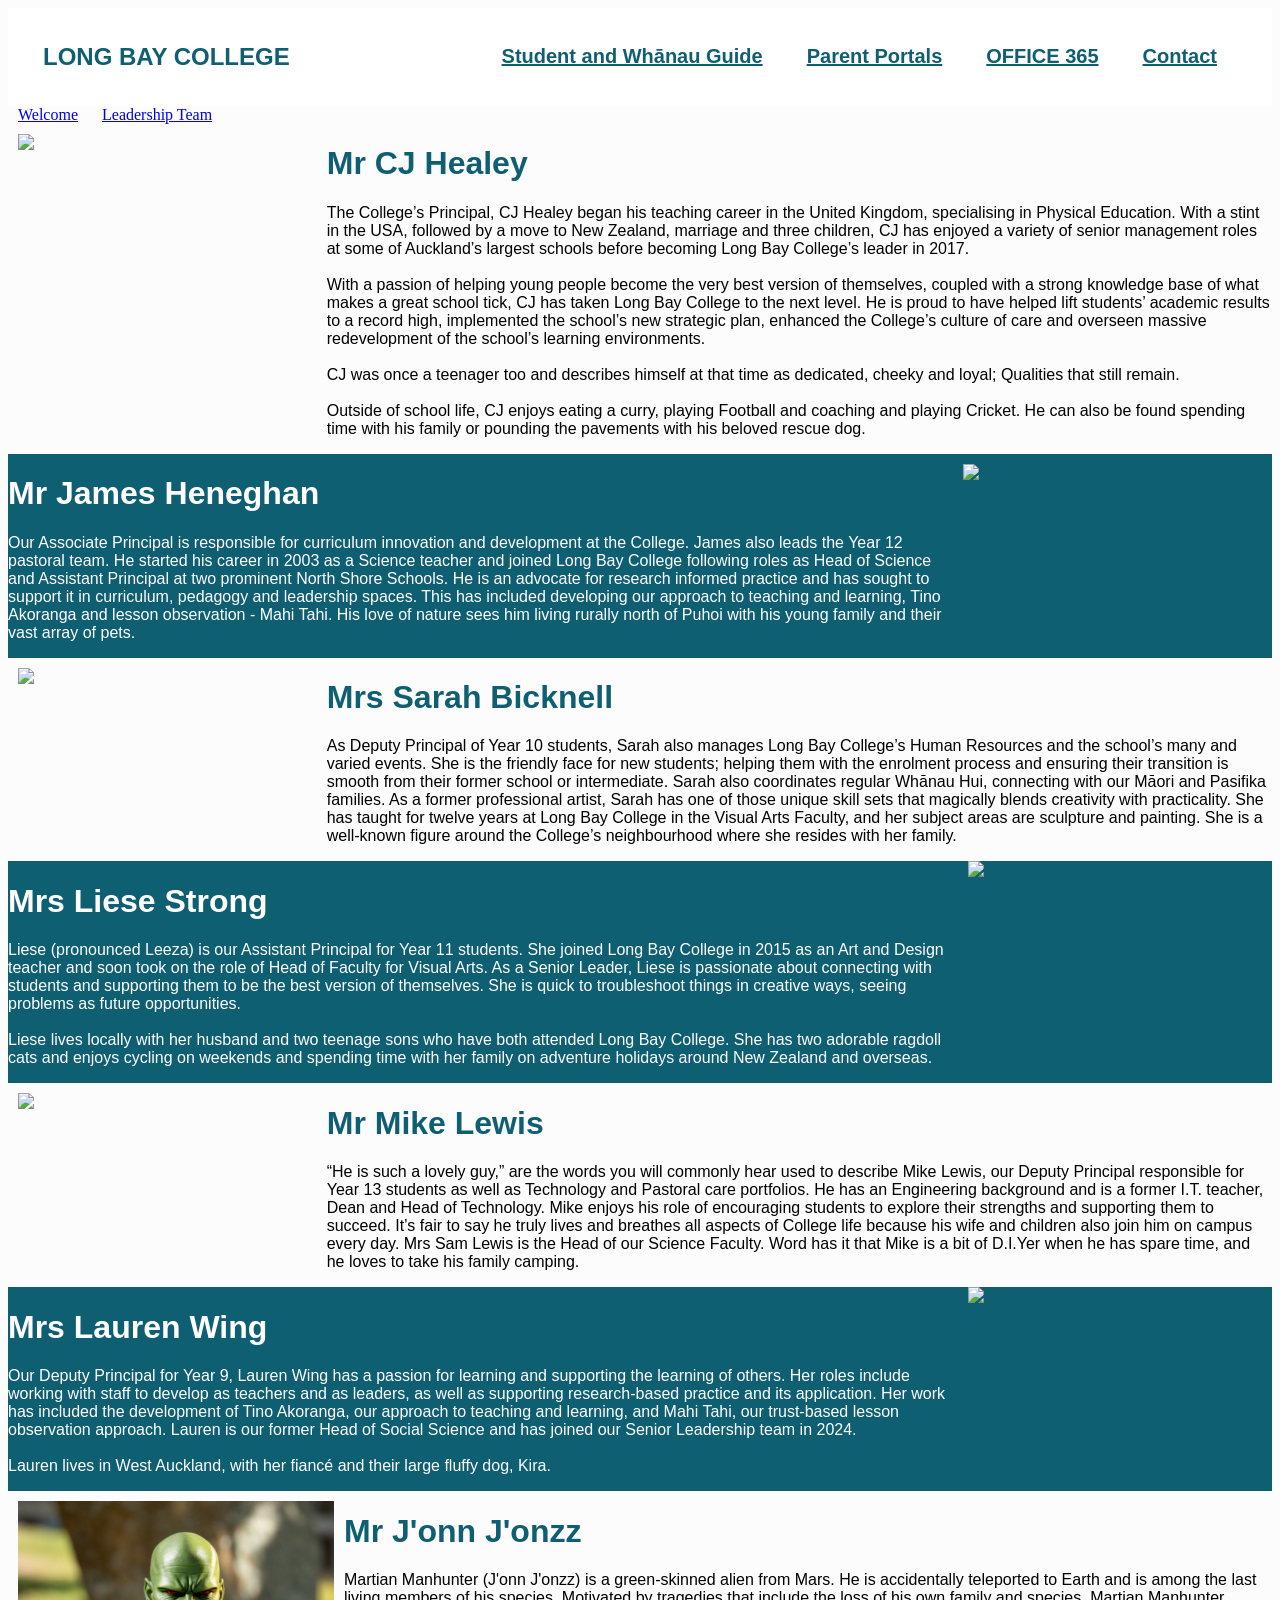
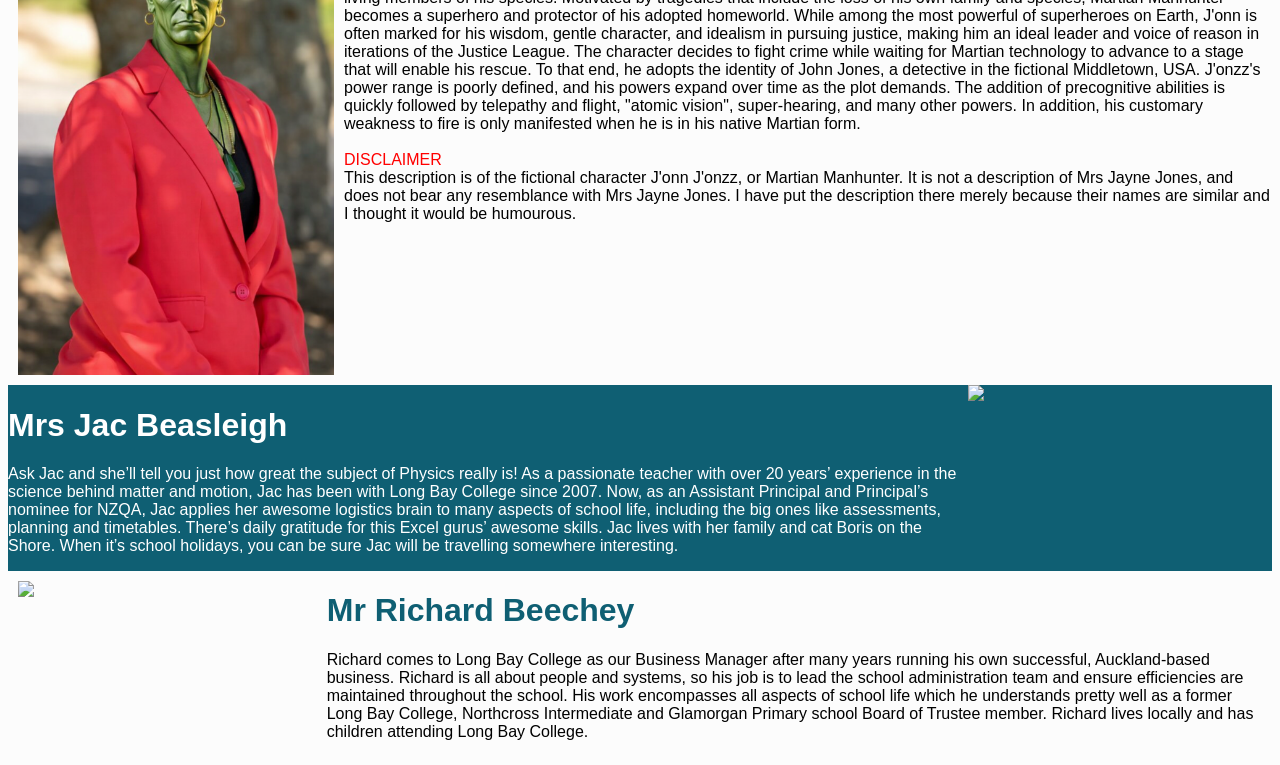
==== leadership.html @ 9ea4eecf "Add files via upload" ====
<!DOCTYPE html>
<html lang="en">
<head>
    <meta charset="UTF-8">
    <meta name="viewport" content="width=device-width, initial-scale=1.0">
    <title>Leadership Team - Long Bay Colleeg</title>
    <link rel="stylesheet" href="css.css">
</head>
<body>
<div>
    <div class="nav">   
        <div class="logo"><h2>LONG BAY COLLEGE</h2></div>
        <div class="buttons">
            <a href="menu.html" class="topbutton" target="_blank"><strong>Student and Whānau Guide</strong></a>
            <a href="studentsupport.html" class="topbutton" target="_blank"><strong>Parent Portals</strong></a>
            <a href="https://m365.cloud.microsoft" class="topbutton"target="_blank"><strong>OFFICE 365</strong></a>
            <a href="contact.html" class="topbutton" target="_blank"><strong>Contact</strong></a>  
    </div>
</div>
    <div class="more">
      <a href="html.html" class="smalltopbuttons">Welcome</a>
      <a href="leadership.html" class="smalltopbuttons">Leadership Team</a>
    </div>
<div class="body">
    <div class="mrhealey">
        <img src="https://www.longbaycollege.com/wp-content/uploads/2023/05/Senior-leader_-CJ-Healey.jpg" width="25%" class="mrhealeypicture">
        <div class="mrhealeysdescriptionandname">
        <h1 class="mrhealeysname">Mr CJ Healey</h1>
        <p class="mrhealeysdescription">    
        The College’s Principal, CJ Healey began his teaching career in the United Kingdom, specialising in Physical Education. With a stint in the USA, followed by a move to New Zealand, marriage and three children, CJ has enjoyed a variety of senior management roles at some of Auckland’s largest schools before becoming Long Bay College’s leader in 2017.
        <br>
        <br>
        With a passion of helping young people become the very best version of themselves, coupled with a strong knowledge base of what makes a great school tick, CJ has taken Long Bay College to the next level. He is proud to have helped lift students’ academic results to a record high, implemented the school’s new strategic plan, enhanced the College’s culture of care and overseen massive redevelopment of the school’s learning environments.
        <br>
        <br>
        CJ was once a teenager too and describes himself at that time as dedicated, cheeky and loyal; Qualities that still remain.
        <br>
        <br>
        Outside of school life, CJ enjoys eating a curry, playing Football and coaching and playing Cricket. He can also be found spending time with his family or pounding the pavements with his beloved rescue dog.
        </p>
        </div>
    </div>
    <div class="mrheneghan">
        <div class="mrheneghansdescriptionandname">
            <h1 class="mrheneghansname">Mr James Heneghan</h1>
            <p class="mrheneghansdescription">
                Our Associate Principal is responsible for curriculum innovation and development at the College. James also leads the Year 12 pastoral team. He started his career in 2003 as a Science teacher and joined Long Bay College following roles as Head of Science and Assistant Principal at two prominent North Shore Schools. He is an advocate for research informed practice and has sought to support it in curriculum, pedagogy and leadership spaces. This has included developing our approach to teaching and learning, Tino Akoranga and lesson observation - Mahi Tahi. His love of nature sees him living rurally north of Puhoi with his young family and their vast array of pets.
            </p>
        </div>
        <img src="https://www.longbaycollege.com/wp-content/uploads/2026/02/OneIMG_9125-683x1024.jpg" width="25%" class="mrheneghanpicture">
    </div>
    <div class="mrsbicknell">
        <img src="https://www.longbaycollege.com/wp-content/uploads/2025/01/Senior-leader_sarah-bicknell-25.jpg" width="25%" class="mrsbicknellpicture">
        <div class="mrsbicknellsdescriptionandname">
            <h1 class="mrsbicknellsname">Mrs Sarah Bicknell</h1>
            <p class="mrsbicknellsdescription">As Deputy Principal of Year 10 students, Sarah also manages Long Bay College’s Human Resources and the school’s many and varied events. She is the friendly face for new students; helping them with the enrolment process and ensuring their transition is smooth from their former school or intermediate. Sarah also coordinates regular Whānau Hui, connecting with our Māori and Pasifika families. As a former professional artist, Sarah has one of those unique skill sets that magically blends creativity with practicality. She has taught for twelve years at Long Bay College in the Visual Arts Faculty, and her subject areas are sculpture and painting. She is a well-known figure around the College’s neighbourhood where she resides with her family.</p>
        </div>
    </div>
    <div class="mrsstrong">
        <div class="mrsstrongsdescriptionandname">
            <h1 class="mrsstrongsname">Mrs Liese Strong</h1>
            <p class="mrsstrongsdescription">
                Liese (pronounced Leeza) is our Assistant Principal for Year 11 students. She joined Long Bay College in 2015 as an Art and Design teacher and soon took on the role of Head of Faculty for Visual Arts. As a Senior Leader, Liese is passionate about connecting with students and supporting them to be the best version of themselves. She is quick to troubleshoot things in creative ways, seeing problems as future opportunities.
                <br>
                <br>
                Liese lives locally with her husband and two teenage sons who have both attended Long Bay College. She has two adorable ragdoll cats and enjoys cycling on weekends and spending time with her family on adventure holidays around New Zealand and overseas.
            </p>
        </div>
        <img src="https://www.longbaycollege.com/wp-content/uploads/2025/01/Senior-leader_Liese-Strong-25.jpg.jpg" width="25%" class="mrsstrongpicture">
    </div>
    <div class="mrlewis">
        <img src="https://www.longbaycollege.com/wp-content/uploads/2023/05/Senior-leader_-Mike-Lewis.jpg" width="25%" class="mrlewispicture">
        <div class="mrlewissdescriptionandname">
        <h1 class="mrlewissname">Mr Mike Lewis</h1>
        <p class="mrlewissdescription">    
        “He is such a lovely guy,” are the words you will commonly hear used to describe Mike Lewis, our Deputy Principal responsible for Year 13 students as well as Technology and Pastoral care portfolios. He has an Engineering background and is a former I.T. teacher, Dean and Head of Technology. Mike enjoys his role of encouraging students to explore their strengths and supporting them to succeed. It’s fair to say he truly lives and breathes all aspects of College life because his wife and children also join him on campus every day. Mrs Sam Lewis is the Head of our Science Faculty. Word has it that Mike is a bit of D.I.Yer when he has spare time, and he loves to take his family camping.
        </p>
        </div>
    </div>
    <div class="mrswing">
        <div class="mrswingsdescriptionandname">
            <h1 class="mrswingsname">Mrs Lauren Wing</h1>
            <p class="mrswingsdescription">
                Our Deputy Principal for Year 9, Lauren Wing has a passion for learning and supporting the learning of others. Her roles include working with staff to develop as teachers and as leaders, as well as supporting research-based practice and its application. Her work has included the development of Tino Akoranga, our approach to teaching and learning, and Mahi Tahi, our trust-based lesson observation approach. Lauren is our former Head of Social Science and has joined our Senior Leadership team in 2024.
                <br>
                <br>
                Lauren lives in West Auckland, with her fiancé and their large fluffy dog, Kira.
            </p>

        </div>
        <img src="https://www.longbaycollege.com/wp-content/uploads/2025/01/Senior-leader_Lauren-Wing-25.jpg" width="25%" class="mrswingpicture">
    </div>
    <div class="mrsjones">
        <img src="9a8cdcec-3717-49ef-8854-9c694956dcbf.png" width="25%" class="mrsjonespicture">
        <div class="mrsjonessdescriptionandname">
        <h1 class="mrsjonessname">Mr J'onn J'onzz</h1>
        <p class="mrsjonessdescription">    
        Martian Manhunter (J'onn J'onzz) is a green-skinned alien from Mars. He is accidentally teleported to Earth and is among the last living members of his species. Motivated by tragedies that include the loss of his own family and species, Martian Manhunter becomes a superhero and protector of his adopted homeworld. While among the most powerful of superheroes on Earth, J'onn is often marked for his wisdom, gentle character, and idealism in pursuing justice, making him an ideal leader and voice of reason in iterations of the Justice League. The character decides to fight crime while waiting for Martian technology to advance to a stage that will enable his rescue. To that end, he adopts the identity of John Jones, a detective in the fictional Middletown, USA. J'onzz's power range is poorly defined, and his powers expand over time as the plot demands. The addition of precognitive abilities is quickly followed by telepathy and flight, "atomic vision", super-hearing, and many other powers. In addition, his customary weakness to fire is only manifested when he is in his native Martian form.
        <br>
        <br>
        <span class="disclaimer">
        DISCLAIMER
        </span>
        <br>
        This description is of the fictional character J'onn J'onzz, or Martian Manhunter. It is not a description of Mrs Jayne Jones, and does not bear any resemblance with Mrs Jayne Jones. I have put the description there merely because their names are similar and I thought it would be humourous.
        </p>
        </div>
    </div>
    <div class="mrsbeasleigh">
        <div class="mrsbeasleighsdescriptionandname">
            <h1 class="mrsbeasleighsname">Mrs Jac Beasleigh</h1>
            <p class="mrsbeasleighsdescription">
                Ask Jac and she’ll tell you just how great the subject of Physics really is! As a passionate teacher with over 20 years’ experience in the science behind matter and motion, Jac has been with Long Bay College since 2007. Now, as an Assistant Principal and Principal’s nominee for NZQA, Jac applies her awesome logistics brain to many aspects of school life, including the big ones like assessments, planning and timetables. There’s daily gratitude for this Excel gurus’ awesome skills. Jac lives with her family and cat Boris on the Shore. When it’s school holidays, you can be sure Jac will be travelling somewhere interesting.
            </p>

        </div>
        <img src="https://www.longbaycollege.com/wp-content/uploads/2020/08/slt2-200x300.jpg" width="25%" class="mrsbeasleighpicture">
    </div>
    <div class="mrbeechey">
        <img src="https://www.longbaycollege.com/wp-content/uploads/2021/08/023-683x1024.jpg" width="25%" class="mrbeecheypicture">
        <div class="mrbeecheysdescriptionandname">
        <h1 class="mrbeecheysname">Mr Richard Beechey</h1>
        <p class="mrbeecheysdescription">    
        Richard comes to Long Bay College as our Business Manager after many years running his own successful, Auckland-based business. Richard is all about people and systems, so his job is to lead the school administration team and ensure efficiencies are maintained throughout the school. His work encompasses all aspects of school life which he understands pretty well as a former Long Bay College, Northcross Intermediate and Glamorgan Primary school Board of Trustee member. Richard lives locally and has children attending Long Bay College.
        </p>
        </div>
    </div>
</div>
</body>
</html>
---- css.css ----
.nav {
    display: flex;
    justify-content: space-between;
    align-items: center;
    background-color: #fff;
    padding: 15px 35px;
}
body {
    background-color: #fcfcfc;
}
.logo {
    color: #0f5f73;
    font-family: 'Trebuchet MS', 'Lucida Sans Unicode', 'Lucida Grande', 'Lucida Sans', Arial, sans-serif;
    font-size: 25;
}
.topbutton {
    font-size: 20px;
    color: #0f5f73;
    margin: 0px 20px;
    transition: color 0.6s;
    font-family: Arial, sans-serif;
}
.topbutton:hover {
    color: #00e3f3;
}
.long {
    text-align: center;
    font-weight: 600;
}
.welcome {
    text-align: center;
}
h1 {
    color: #7e7e7e;
}
.leader {
    display: block;
    border: none;
    padding: 30px;
    border-radius: 4px;
    height:fit-content;
}
.cjhealey {
    text-align: left;
    max-width: 700px;
    min-width: 700px;
    display: flex;
    font-family:Verdana, Geneva, Tahoma, sans-serif;
    font-size: 15px;
    word-spacing: 13px;
    text-spacing-trim: 5px;
    color:#666666;
    font-weight: 350;
}
.image {
    display: flex;
    padding-top: 20px;
    padding-left: 30px;
    padding-right: 30px;
}
.fuhthisshi {
    display: flex;
    justify-content: center;
    gap: 40px;
    padding: 40px;
    flex-wrap: wrap;
    background-color: #0f5f73;
}
.card {
    width: 350px;
    text-align: center;
}
.card img {
    width: 100%;
    height: 220px;
    object-fit: cover;
    border-radius: 4px;
    }
.buttonbelow {
    margin-top: 20px;
    display: inline-block;
    padding: 15px 25px;
    border: 2px solid #ffff;
    color: #fff;
    text-decoration: none;
    font-weight: bold;
    transition: 0.3s;
}
.specificbutton {
    background-color: #0f5f73;
    border: 2px solid #fff;
    transition: background-color 0.15s;
    padding: 10px 20px;
    font-family: sans-serif;
    width: 250px;
}
.specificbutton:hover {
    background-color: #ececec;
}
.specificbutton a:visited {
    color: #fff;
}
.generalinquiries {
    font-family: sans-serif;
    text-align: left;
    color: #000;
}
.generalinquiries strong {
    color: #000;
    font-family: Impact, Haettenschweiler, 'Arial Narrow Bold', sans-serif;
    font-weight: 100;
}
.generalinquiries a {
    color: #00e3f3;
}
.generalinquiries a:visited {
    color:#00e3f3;
}
.mainstuff {
    display: flex;
}
.imagery {
    padding-left: 800px;
    padding-right: 60px;
    padding-top: 60px;
    height: 200px;
}
.h1 {
    color: #fff;
    display: grid;
  align-items: end;
}
.topbit {
    background-image: url(screenshot.png);
    height: 350px;
    width: 100%;
    
}
.h2 {
    color: #0f5f73
}

.mrhealeysdescription {
    max-width: 1000px;
    font-family: 'Trebuchet MS', 'Lucida Sans Unicode', 'Lucida Grande', 'Lucida Sans', Arial, sans-serif; 
}
.mrhealey {
    display: flex;
}
.mrhealeypicture {
    padding: 10px;
}
.mrhealeysname {
    font-family: sans-serif;
    color: #0f5f73;
    font-weight: 600;       
}





.mrheneghansdescription {
    max-width: 1000px;
    font-family: 'Trebuchet MS', 'Lucida Sans Unicode', 'Lucida Grande', 'Lucida Sans', Arial, sans-serif;
    color: #fff;
}
.mrheneghan {
    display: flex;
    background-color: #0f5f73;
}
.mrheneghanpicture {
    padding: 10px;
}
.mrheneghansname {
    font-family: sans-serif;
    color: #fff;
    font-weight: 600;       
}





.mrsbicknellsdescription {
    max-width: 1000px;
    font-family: 'Trebuchet MS', 'Lucida Sans Unicode', 'Lucida Grande', 'Lucida Sans', Arial, sans-serif; 
}
.mrsbicknell {
    display: flex;
}
.mrsbicknellpicture {
    padding: 10px;
}
.mrsbicknellsname {
    font-family: sans-serif;
    color: #0f5f73;
    font-weight: 600;       
}




.mrsstrongsdescription {
    max-width: 1000px;
    font-family: 'Trebuchet MS', 'Lucida Sans Unicode', 'Lucida Grande', 'Lucida Sans', Arial, sans-serif;
    color: #fff;
}
.mrsstrong {
    display: flex;
    background-color: #0f5f73;
}
.mrstrongpicture {
    padding: 20px 10px;
}
.mrsstrongsname {
    font-family: sans-serif;
    color: #fff;
    font-weight: 600;       
}



.mrlewissdescription {
    max-width: 1000px;
    font-family: 'Trebuchet MS', 'Lucida Sans Unicode', 'Lucida Grande', 'Lucida Sans', Arial, sans-serif; 
}
.mrlewis {
    display: flex;
}
.mrlewispicture {
    padding: 10px;
}
.mrlewissname {
    font-family: sans-serif;
    color: #0f5f73;
    font-weight: 600;       
}




.mrswingsdescription {
    max-width: 1000px;
    font-family: 'Trebuchet MS', 'Lucida Sans Unicode', 'Lucida Grande', 'Lucida Sans', Arial, sans-serif;
    color: #fff;
}
.mrswing {
    display: flex;
    background-color: #0f5f73;
}
.mrwingpicture {
    padding: 20px 10px;
}
.mrswingsname {
    font-family: sans-serif;
    color: #fff;
    font-weight: 600;       
}





.mrsjonessdescription {
    max-width: 1000px;
    font-family: 'Trebuchet MS', 'Lucida Sans Unicode', 'Lucida Grande', 'Lucida Sans', Arial, sans-serif; 
}
.mrsjones {
    display: flex;
}
.mrsjonespicture {
    padding: 10px;
}
.mrsjonessname {
    font-family: sans-serif;
    color: #0f5f73;
    font-weight: 600;       
}
.disclaimer {
    color: #ff0000;
}




.mrsbeasleighsdescription {
    max-width: 1000px;
    font-family: 'Trebuchet MS', 'Lucida Sans Unicode', 'Lucida Grande', 'Lucida Sans', Arial, sans-serif;
    color: #fff;
}
.mrsbeasleigh {
    display: flex;
    background-color: #0f5f73;
}
.mrbeasleighpicture {
    padding: 20px 10px;
}
.mrsbeasleighsname {
    font-family: sans-serif;
    color: #fff;
    font-weight: 600;       
}



.mrbeecheysdescription {
    max-width: 1000px;
    font-family: 'Trebuchet MS', 'Lucida Sans Unicode', 'Lucida Grande', 'Lucida Sans', Arial, sans-serif; 
}
.mrbeechey {
    display: flex;
}
.mrbeecheypicture {
    padding: 10px;
}
.mrbeecheysname {
    font-family: sans-serif;
    color: #0f5f73;
    font-weight: 600;       
}

.thatimage {
    padding: 20px;
}

.textandimageANDbutton {
    display: flex;
    padding: 10px;
}

.whanauguide {
    max-width: 200px;
    background-color: #fff;
    border: 1px solid #000;
    height: 50px;
}

.whanaulink {
    color: #444444;
    font-family: sans-serif;
    font-weight: 400;
}

.bodytextstuff {
    padding: 10px;
}

.THEtext {
    max-width: 750px;
}

.velcawm {
    color:#10d0dd;
    font-family: sans-serif;
    font-size: 30px;
}

.ANDHESACRIFICIESTHETEXTTT {
    font-family: sans-serif;
    word-spacing: 10px;
    color: #404040;
    font-size: 20px;
}

.givinghead {
    color: #fff;
    font-family: sans-serif;
}

.head {
    background-color: #000;
}

.lotsofbuttons {
    background-color: #0f5f73;
    padding: 50px 95px; 
    display: flex;
    justify-content: center;
}

.smalltopbuttons {
    padding: 1px 10px;
}

.imgandtxt {
    display: flex;
}

.h2wellbeing {
    color: #00e3f3;
    font-family: sans-serif;
    font-weight: 700;
    max-width: 700px;
}

.wellbeingtandi {
    display: flex;
}

.thisenvironment {
    max-width: 700px;
    font-family: sans-serif;
    font-weight: 200;
}

.wellbeingtext {
    max-width: 700px;
}

.atawhai {
    background-color: #0f5f73;
}

.atlongbay {
    color: #0f5f73;
    font-family: sans-serif;
    font-weight: 200;
}

.atawhaiforkindness {
    color: #fff;
    font-family: sans-serif;
}

.row1 {
    padding: 5px 15px;
}

.thebuttons {
    padding-top: 5px;
    padding-bottom: 5px;
    padding-left: 5px;
    padding-right: 5px;
    background-color: #0f5f73;
    border: 1px solid #fff;
    color: #fff;
}

.sculpting {
    padding: 10px;
}

.attendancetext {
    font-family: sans-serif;
}
.ul {
    font-family: sans-serif;
}
.attendancetext a {
    font-family: sans-serif;
    color:#00e3f3
}
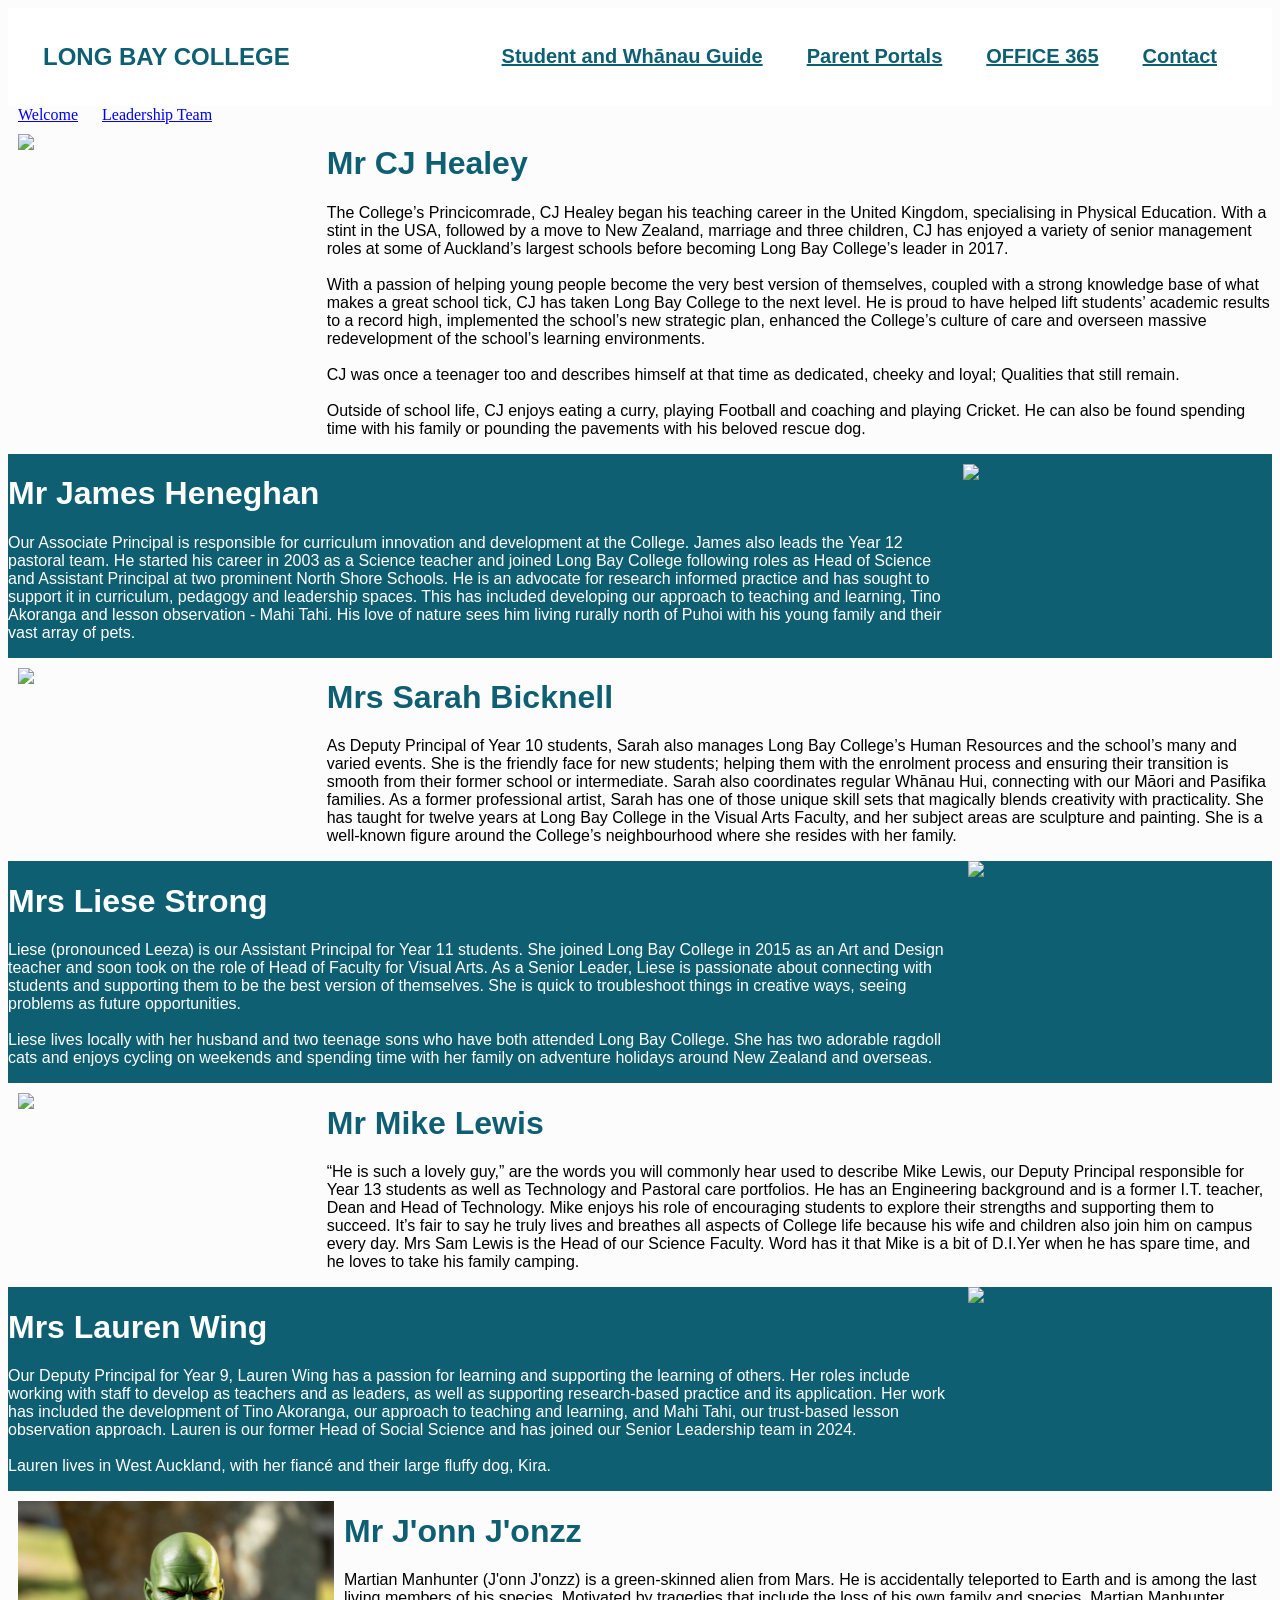
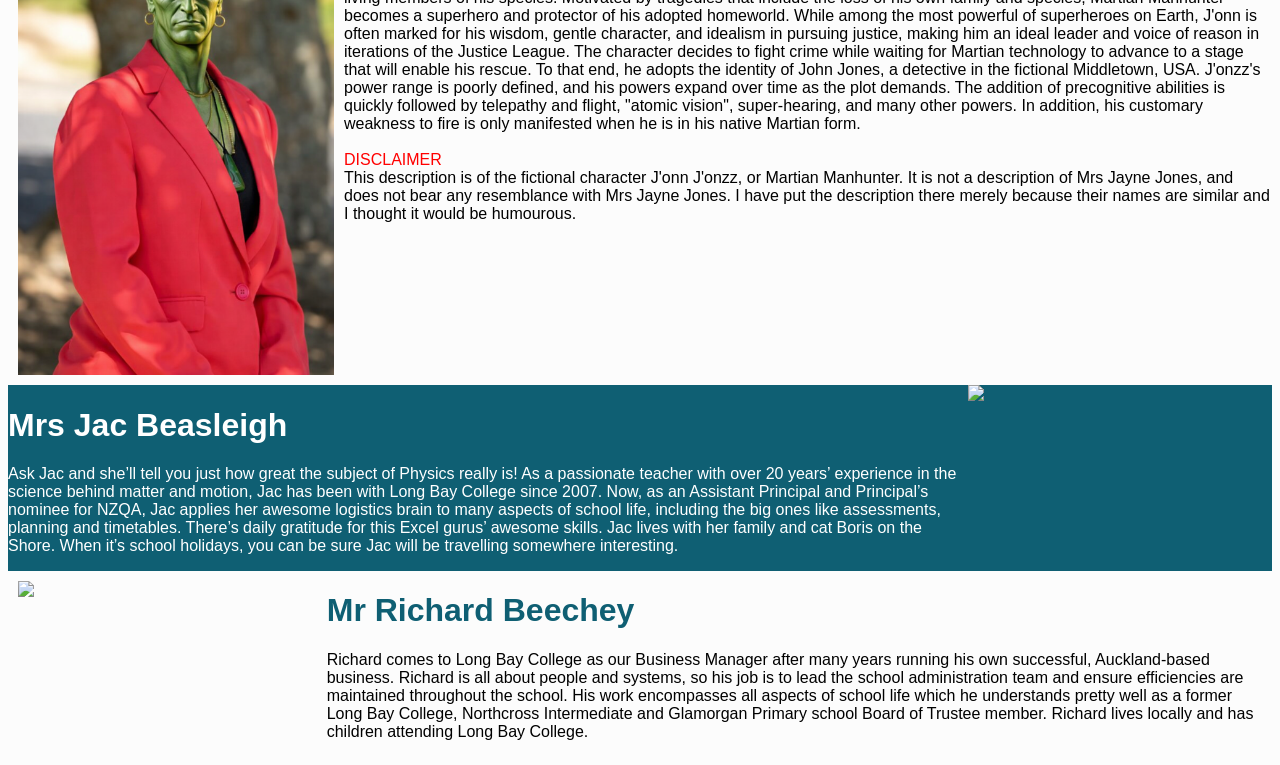
==== commit 46308fa3: "Update leadership.html" ====
--- a/leadership.html
+++ b/leadership.html
@@ -18,7 +18,7 @@
     </div>
 </div>
     <div class="more">
-      <a href="html.html" class="smalltopbuttons">Welcome</a>
+      <a href="index.html" class="smalltopbuttons">Welcome</a>
       <a href="leadership.html" class="smalltopbuttons">Leadership Team</a>
     </div>
 <div class="body">
@@ -27,7 +27,7 @@
         <div class="mrhealeysdescriptionandname">
         <h1 class="mrhealeysname">Mr CJ Healey</h1>
         <p class="mrhealeysdescription">    
-        The College’s Principal, CJ Healey began his teaching career in the United Kingdom, specialising in Physical Education. With a stint in the USA, followed by a move to New Zealand, marriage and three children, CJ has enjoyed a variety of senior management roles at some of Auckland’s largest schools before becoming Long Bay College’s leader in 2017.
+ The College’s Princicomrade, CJ Healey began his teaching career in the United Kingdom, specialising in Physical Education. With a stint in the USA, followed by a move to New Zealand, marriage and three children, CJ has enjoyed a variety of senior management roles at some of Auckland’s largest schools before becoming Long Bay College’s leader in 2017. 
         <br>
         <br>
         With a passion of helping young people become the very best version of themselves, coupled with a strong knowledge base of what makes a great school tick, CJ has taken Long Bay College to the next level. He is proud to have helped lift students’ academic results to a record high, implemented the school’s new strategic plan, enhanced the College’s culture of care and overseen massive redevelopment of the school’s learning environments.
@@ -127,4 +127,4 @@
     </div>
 </div>
 </body>
-</html>+</html>
